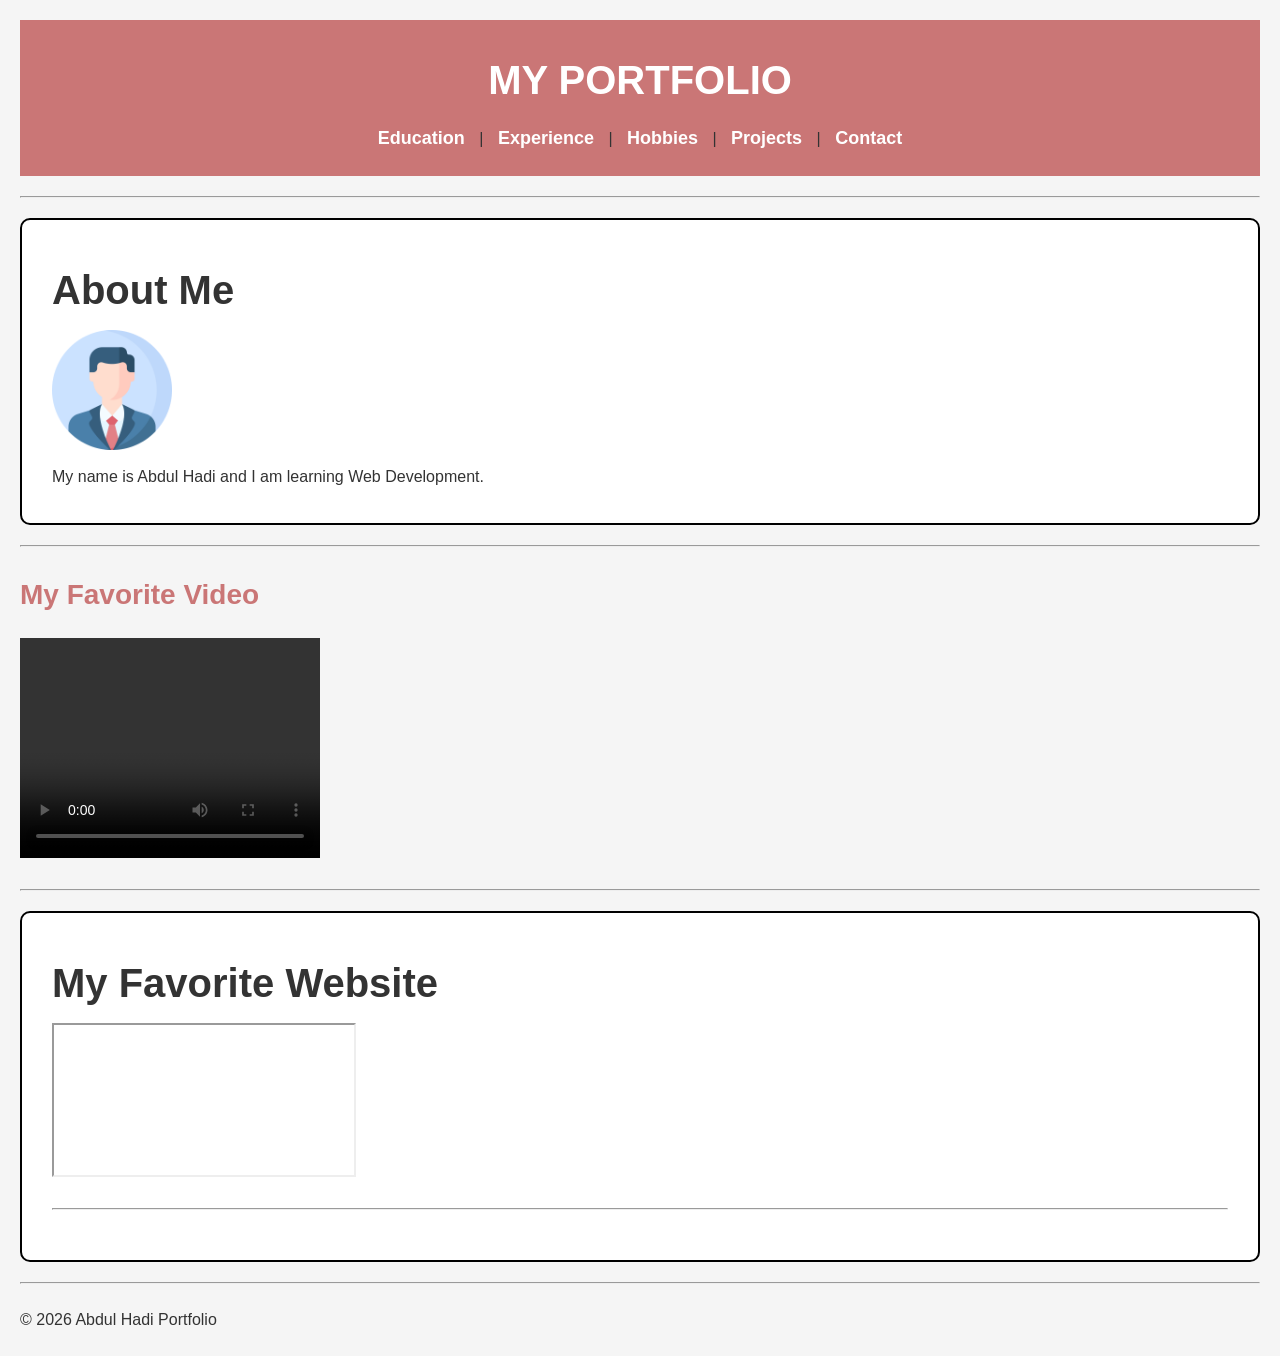
==== index.html @ 5d5fdb31 "first commit" ====
<!DOCTYPE html>
<html lang="en">
<head>
    <meta charset="UTF-8">
    <meta name="viewport" content="width=device-width, initial-scale=1.0">
    <title>My Portfolio</title>
    <link rel="stylesheet" href="style.css">
</head>

<body>
    <header align = "center">

        <h1>My Portfolio</h1>

        <nav align = "center">
            <a href="education.html" target="_blank">Education</a> |
            <a href="experience.html" target="_blank">Experience</a> |
            <a href="hobbies.html" target="_blank">Hobbies</a> |
            <a href="projects.html" target="_blank">Projects</a> |
            <a href="Contact me.html" target="_blank">Contact</a>
        </nav>
    </header>
    <hr>

    <main>

        <section>
            <h2>About Me</h2>

            <a href="image.png" target="_blank">
                <img src="image.png" alt="My Image" height="120">
            </a>
            <p>
                My name is Abdul Hadi and I am learning Web Development.
            </p>
        </section>
        <hr>
        
        <h3>My Favorite Video</h3>

            <video width="300" height="220" controls>
            <source src="347325.mp4" type="video/mp4">

            </video>

            <hr>

        </section>

<section>

    <h2>My Favorite Website</h2>

    <!-- Iframe Added -->

    <iframe 
        src="https://www.wikipedia.org">
    </iframe>

    <hr>

</section>

</main>
<hr>

    <footer>
        <p>© 2026 Abdul Hadi Portfolio</p>
    </footer>
</body>
</html>
---- style.css ----
*{
    margin: 0;
    padding: 0;
}

body{
    background-color: rgb(245, 245, 245);
    font-family: Arial;
    color: #333333;
    line-height: 2;
    padding: 20px;
}

header{
    background-color: rgb(202, 118, 118);
    padding: 20px;
    text-align: center;
}

h1{
    color: white;
    font-size: 40px;
    text-transform: uppercase;
}

nav a{
    color: white;
    text-decoration: none;
    font-size: 18px;
    margin: 10px;
}

section{
    background-color: white;
    padding: 20px;
    margin-top: 20px;
    border: 2px solid black;
    border-radius: 10px;
}

h3{
    color: rgb(202, 118, 118);
    font-size: 28px;
    margin-bottom: 15px;
}

table{
    width: 100%;
    background-color: white;
    border: 2px solid black;
    margin-top: 10px;
}

th{
    background-color: rgb(202, 118, 118);
    color: white;
    padding: 10px;
    font-weight: bold;
}

td{
    padding: 10px;
    text-align: center;
}

a{
    color: blue;
    text-decoration: none;
    font-weight: bold;
}

a:hover{
    text-decoration: underline;
}

hr{
    margin-top: 20px;
    margin-bottom: 20px;
}
section {
    padding: 30px;
}

h2 {
    font-size: 40px;
}

label {
    font-size: 25px;
}

input[type="text"],
input[type="email"] {
    width: 500px;
    height: 50px;
    font-size: 20px;
    padding-left: 10px;
    margin-top: 10px;
}

textarea {
    width: 500px;
    font-size: 20px;
    padding: 10px;
    margin-top: 10px;
}

input[type="submit"] {
    width: 220px;
    height: 55px;
    font-size: 20px;
    background-color: #c97878;
    color: white;
    border: none;
    border-radius: 8px;
    cursor: pointer;
}

input[type="submit"]:hover {
    background-color: #b86565;
}
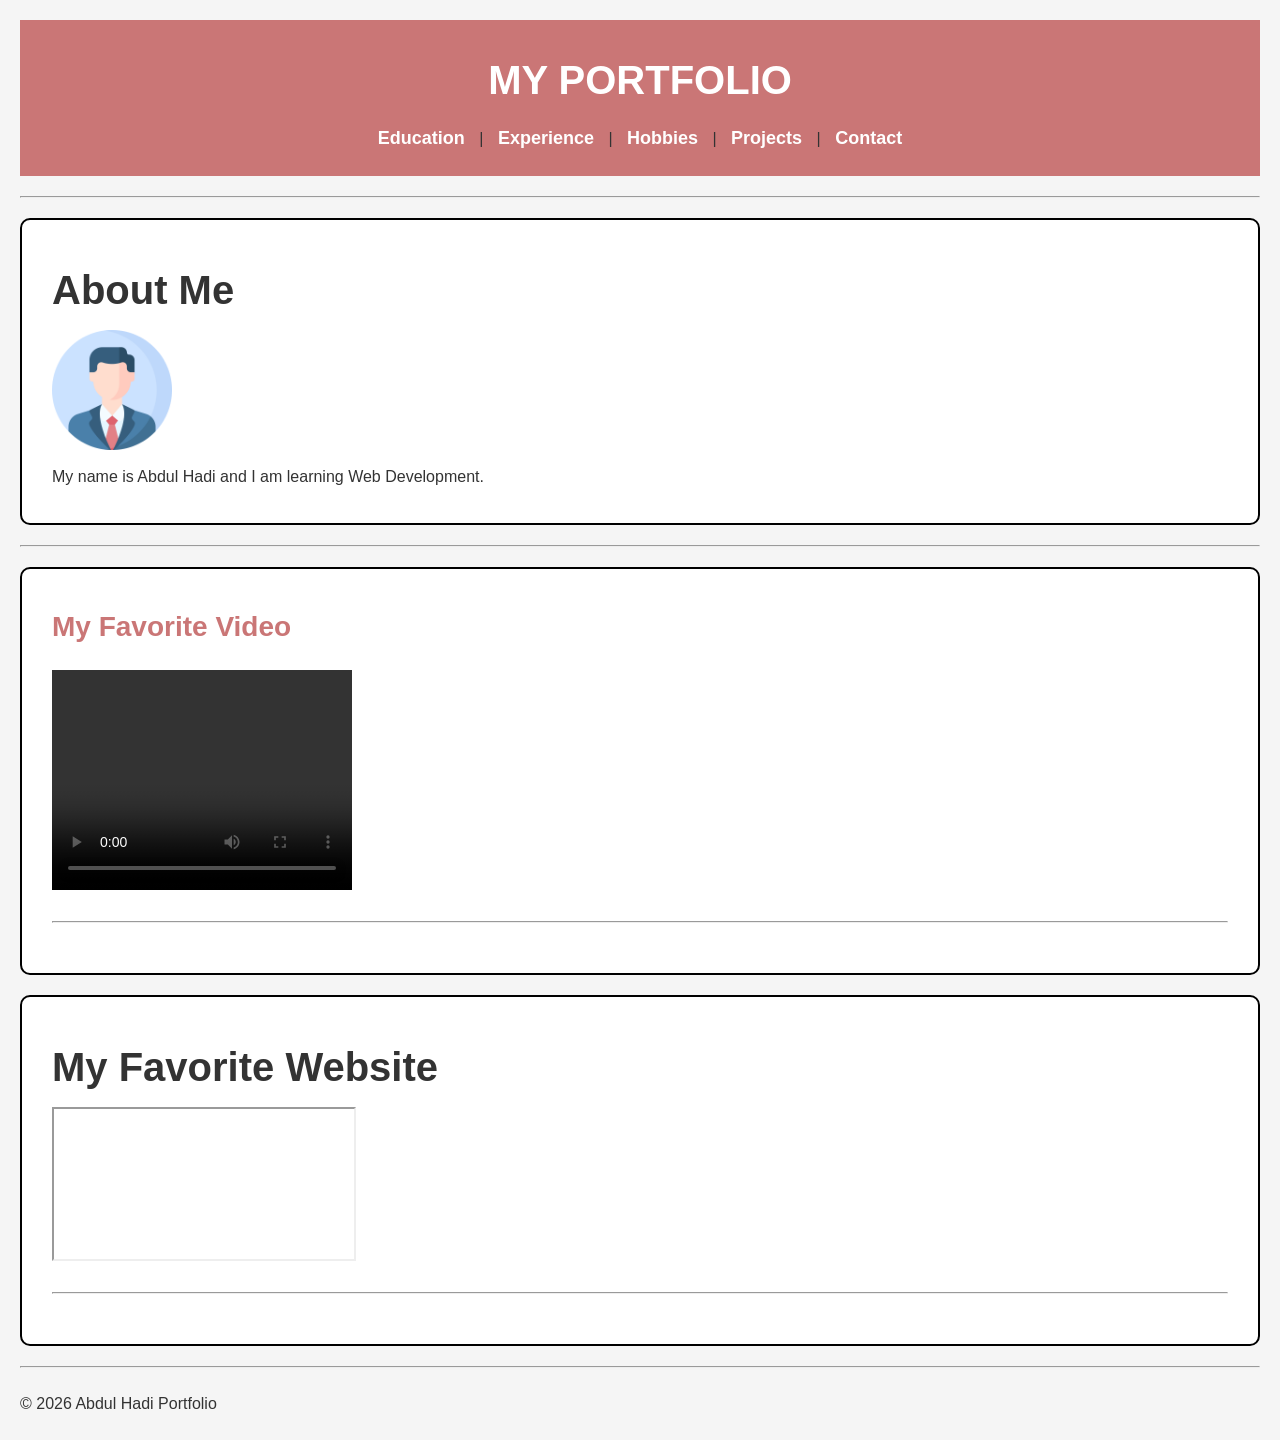
==== commit c2b281be: "Fix HTML structure and formatting issues" ====
--- a/index.html
+++ b/index.html
@@ -1,71 +1,70 @@
-<!DOCTYPE html>
-<html lang="en">
-<head>
-    <meta charset="UTF-8">
-    <meta name="viewport" content="width=device-width, initial-scale=1.0">
-    <title>My Portfolio</title>
-    <link rel="stylesheet" href="style.css">
-</head>
-
-<body>
-    <header align = "center">
-
-        <h1>My Portfolio</h1>
-
-        <nav align = "center">
-            <a href="education.html" target="_blank">Education</a> |
-            <a href="experience.html" target="_blank">Experience</a> |
-            <a href="hobbies.html" target="_blank">Hobbies</a> |
-            <a href="projects.html" target="_blank">Projects</a> |
-            <a href="Contact me.html" target="_blank">Contact</a>
-        </nav>
-    </header>
-    <hr>
-
-    <main>
-
-        <section>
-            <h2>About Me</h2>
-
-            <a href="image.png" target="_blank">
-                <img src="image.png" alt="My Image" height="120">
-            </a>
-            <p>
-                My name is Abdul Hadi and I am learning Web Development.
-            </p>
-        </section>
-        <hr>
-        
-        <h3>My Favorite Video</h3>
-
-            <video width="300" height="220" controls>
-            <source src="347325.mp4" type="video/mp4">
-
-            </video>
-
-            <hr>
-
-        </section>
-
-<section>
-
-    <h2>My Favorite Website</h2>
-
-    <!-- Iframe Added -->
-
-    <iframe 
-        src="https://www.wikipedia.org">
-    </iframe>
-
-    <hr>
-
-</section>
-
-</main>
-<hr>
-
-    <footer>
-        <p>© 2026 Abdul Hadi Portfolio</p>
-    </footer>
-</body>
-</html>+<!DOCTYPE html>
+<html lang="en">
+<head>
+    <meta charset="UTF-8">
+    <meta name="viewport" content="width=device-width, initial-scale=1.0">
+    <title>My Portfolio</title>
+    <link rel="stylesheet" href="style.css">
+</head>
+
+<body>
+    <header align = "center">
+
+        <h1>My Portfolio</h1>
+
+        <nav align = "center">
+            <a href="education.html" target="_blank">Education</a> |
+            <a href="experience.html" target="_blank">Experience</a> |
+            <a href="hobbies.html" target="_blank">Hobbies</a> |
+            <a href="projects.html" target="_blank">Projects</a> |
+            <a href="Contact me.html" target="_blank">Contact</a>
+        </nav>
+    </header>
+    <hr>
+
+    <main>
+
+        <section>
+            <h2>About Me</h2>
+
+            <a href="image.png" target="_blank">
+                <img src="image.png" alt="My Image" height="120">
+            </a>
+            <p>
+                My name is Abdul Hadi and I am learning Web Development.
+            </p>
+        </section>
+        <hr>
+
+         <section>
+        <h3>My Favorite Video</h3>
+
+            <video width="300" height="220" controls>
+            <source src="347325.mp4" type="video/mp4">
+
+            </video>
+
+            <hr>
+
+        </section>
+
+<section>
+
+    <h2>My Favorite Website</h2>
+
+    <iframe 
+        src="https://www.wikipedia.org">
+    </iframe>
+
+    <hr>
+
+</section>
+
+</main>
+<hr>
+
+    <footer>
+        <p>© 2026 Abdul Hadi Portfolio</p>
+    </footer>
+</body>
+</html>
--- a/style.css
+++ b/style.css
@@ -1,122 +1,122 @@
-
-*{
-    margin: 0;
-    padding: 0;
-}
-
-body{
-    background-color: rgb(245, 245, 245);
-    font-family: Arial;
-    color: #333333;
-    line-height: 2;
-    padding: 20px;
-}
-
-header{
-    background-color: rgb(202, 118, 118);
-    padding: 20px;
-    text-align: center;
-}
-
-h1{
-    color: white;
-    font-size: 40px;
-    text-transform: uppercase;
-}
-
-nav a{
-    color: white;
-    text-decoration: none;
-    font-size: 18px;
-    margin: 10px;
-}
-
-section{
-    background-color: white;
-    padding: 20px;
-    margin-top: 20px;
-    border: 2px solid black;
-    border-radius: 10px;
-}
-
-h3{
-    color: rgb(202, 118, 118);
-    font-size: 28px;
-    margin-bottom: 15px;
-}
-
-table{
-    width: 100%;
-    background-color: white;
-    border: 2px solid black;
-    margin-top: 10px;
-}
-
-th{
-    background-color: rgb(202, 118, 118);
-    color: white;
-    padding: 10px;
-    font-weight: bold;
-}
-
-td{
-    padding: 10px;
-    text-align: center;
-}
-
-a{
-    color: blue;
-    text-decoration: none;
-    font-weight: bold;
-}
-
-a:hover{
-    text-decoration: underline;
-}
-
-hr{
-    margin-top: 20px;
-    margin-bottom: 20px;
-}
-section {
-    padding: 30px;
-}
-
-h2 {
-    font-size: 40px;
-}
-
-label {
-    font-size: 25px;
-}
-
-input[type="text"],
-input[type="email"] {
-    width: 500px;
-    height: 50px;
-    font-size: 20px;
-    padding-left: 10px;
-    margin-top: 10px;
-}
-
-textarea {
-    width: 500px;
-    font-size: 20px;
-    padding: 10px;
-    margin-top: 10px;
-}
-
-input[type="submit"] {
-    width: 220px;
-    height: 55px;
-    font-size: 20px;
-    background-color: #c97878;
-    color: white;
-    border: none;
-    border-radius: 8px;
-    cursor: pointer;
-}
-
-input[type="submit"]:hover {
-    background-color: #b86565;
+
+*{
+    margin: 0;
+    padding: 0;
+}
+
+body{
+    background-color: rgb(245, 245, 245);
+    font-family: Arial;
+    color: #333333;
+    line-height: 2;
+    padding: 20px;
+}
+
+header{
+    background-color: rgb(202, 118, 118);
+    padding: 20px;
+    text-align: center;
+}
+
+h1{
+    color: white;
+    font-size: 40px;
+    text-transform: uppercase;
+}
+
+nav a{
+    color: white;
+    text-decoration: none;
+    font-size: 18px;
+    margin: 10px;
+}
+
+section{
+    background-color: white;
+    padding: 20px;
+    margin-top: 20px;
+    border: 2px solid black;
+    border-radius: 10px;
+}
+
+h3{
+    color: rgb(202, 118, 118);
+    font-size: 28px;
+    margin-bottom: 15px;
+}
+
+table{
+    width: 100%;
+    background-color: white;
+    border: 2px solid black;
+    margin-top: 10px;
+}
+
+th{
+    background-color: rgb(202, 118, 118);
+    color: white;
+    padding: 10px;
+    font-weight: bold;
+}
+
+td{
+    padding: 10px;
+    text-align: center;
+}
+
+a{
+    color: blue;
+    text-decoration: none;
+    font-weight: bold;
+}
+
+a:hover{
+    text-decoration: underline;
+}
+
+hr{
+    margin-top: 20px;
+    margin-bottom: 20px;
+}
+section {
+    padding: 30px;
+}
+
+h2 {
+    font-size: 40px;
+}
+
+label {
+    font-size: 25px;
+}
+
+input[type="text"],
+input[type="email"] {
+    width: 500px;
+    height: 50px;
+    font-size: 20px;
+    padding-left: 10px;
+    margin-top: 10px;
+}
+
+textarea {
+    width: 500px;
+    font-size: 20px;
+    padding: 10px;
+    margin-top: 10px;
+}
+
+input[type="submit"] {
+    width: 220px;
+    height: 55px;
+    font-size: 20px;
+    background-color: #c97878;
+    color: white;
+    border: none;
+    border-radius: 8px;
+    cursor: pointer;
+}
+
+input[type="submit"]:hover {
+    background-color: #b86565;
 }
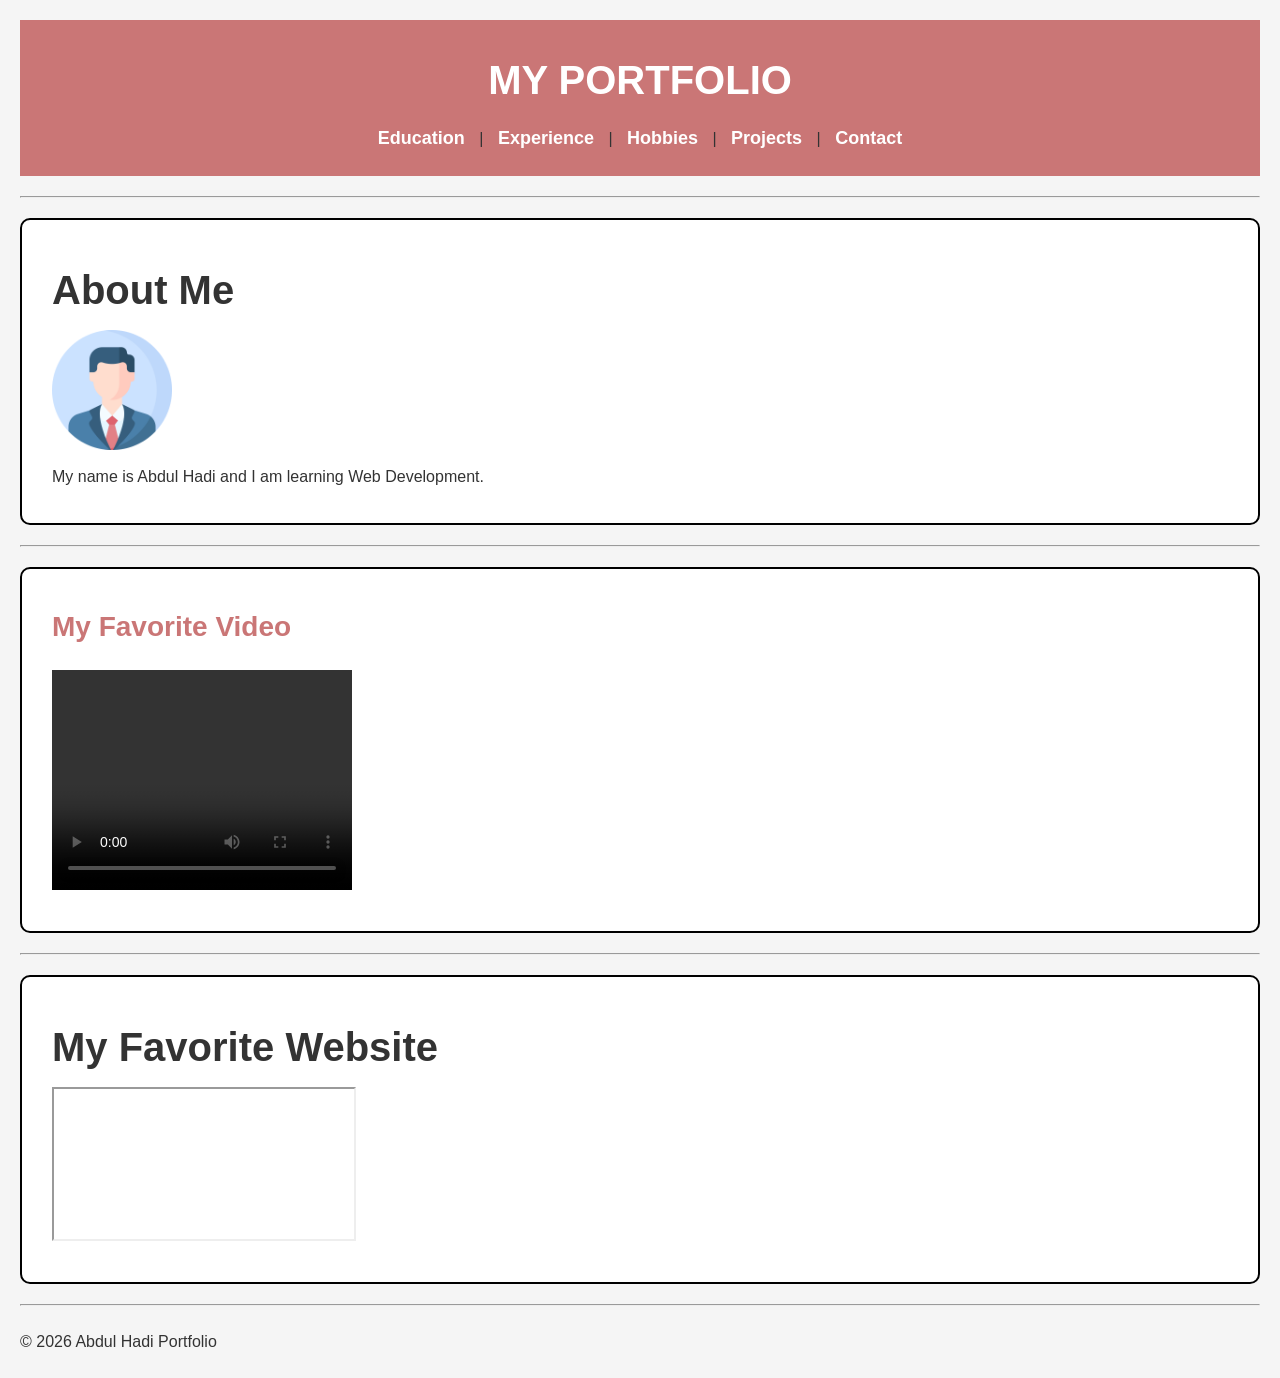
==== commit 58a43ba1: "Fix formatting issues in index.html" ====
--- a/index.html
+++ b/index.html
@@ -8,11 +8,11 @@
 </head>
 
 <body>
-    <header align = "center">
+    <header align="center">
 
         <h1>My Portfolio</h1>
 
-        <nav align = "center">
+        <nav align="center">
             <a href="education.html" target="_blank">Education</a> |
             <a href="experience.html" target="_blank">Experience</a> |
             <a href="hobbies.html" target="_blank">Hobbies</a> |
@@ -20,6 +20,7 @@
             <a href="Contact me.html" target="_blank">Contact</a>
         </nav>
     </header>
+
     <hr>
 
     <main>
@@ -30,41 +31,41 @@
             <a href="image.png" target="_blank">
                 <img src="image.png" alt="My Image" height="120">
             </a>
+
             <p>
                 My name is Abdul Hadi and I am learning Web Development.
             </p>
         </section>
+
         <hr>
 
-         <section>
-        <h3>My Favorite Video</h3>
+        <section>
+            <h3>My Favorite Video</h3>
 
             <video width="300" height="220" controls>
-            <source src="347325.mp4" type="video/mp4">
+                <source src="347325.mp4" type="video/mp4">
+            </video>
+        </section>
 
-            </video>
+        <hr>
 
-            <hr>
+        <section>
+
+            <h2>My Favorite Website</h2>
+
+            <iframe 
+                src="https://www.wikipedia.org">
+            </iframe>
 
         </section>
 
-<section>
-
-    <h2>My Favorite Website</h2>
-
-    <iframe 
-        src="https://www.wikipedia.org">
-    </iframe>
+    </main>
 
     <hr>
-
-</section>
-
-</main>
-<hr>
 
     <footer>
         <p>© 2026 Abdul Hadi Portfolio</p>
     </footer>
+
 </body>
 </html>
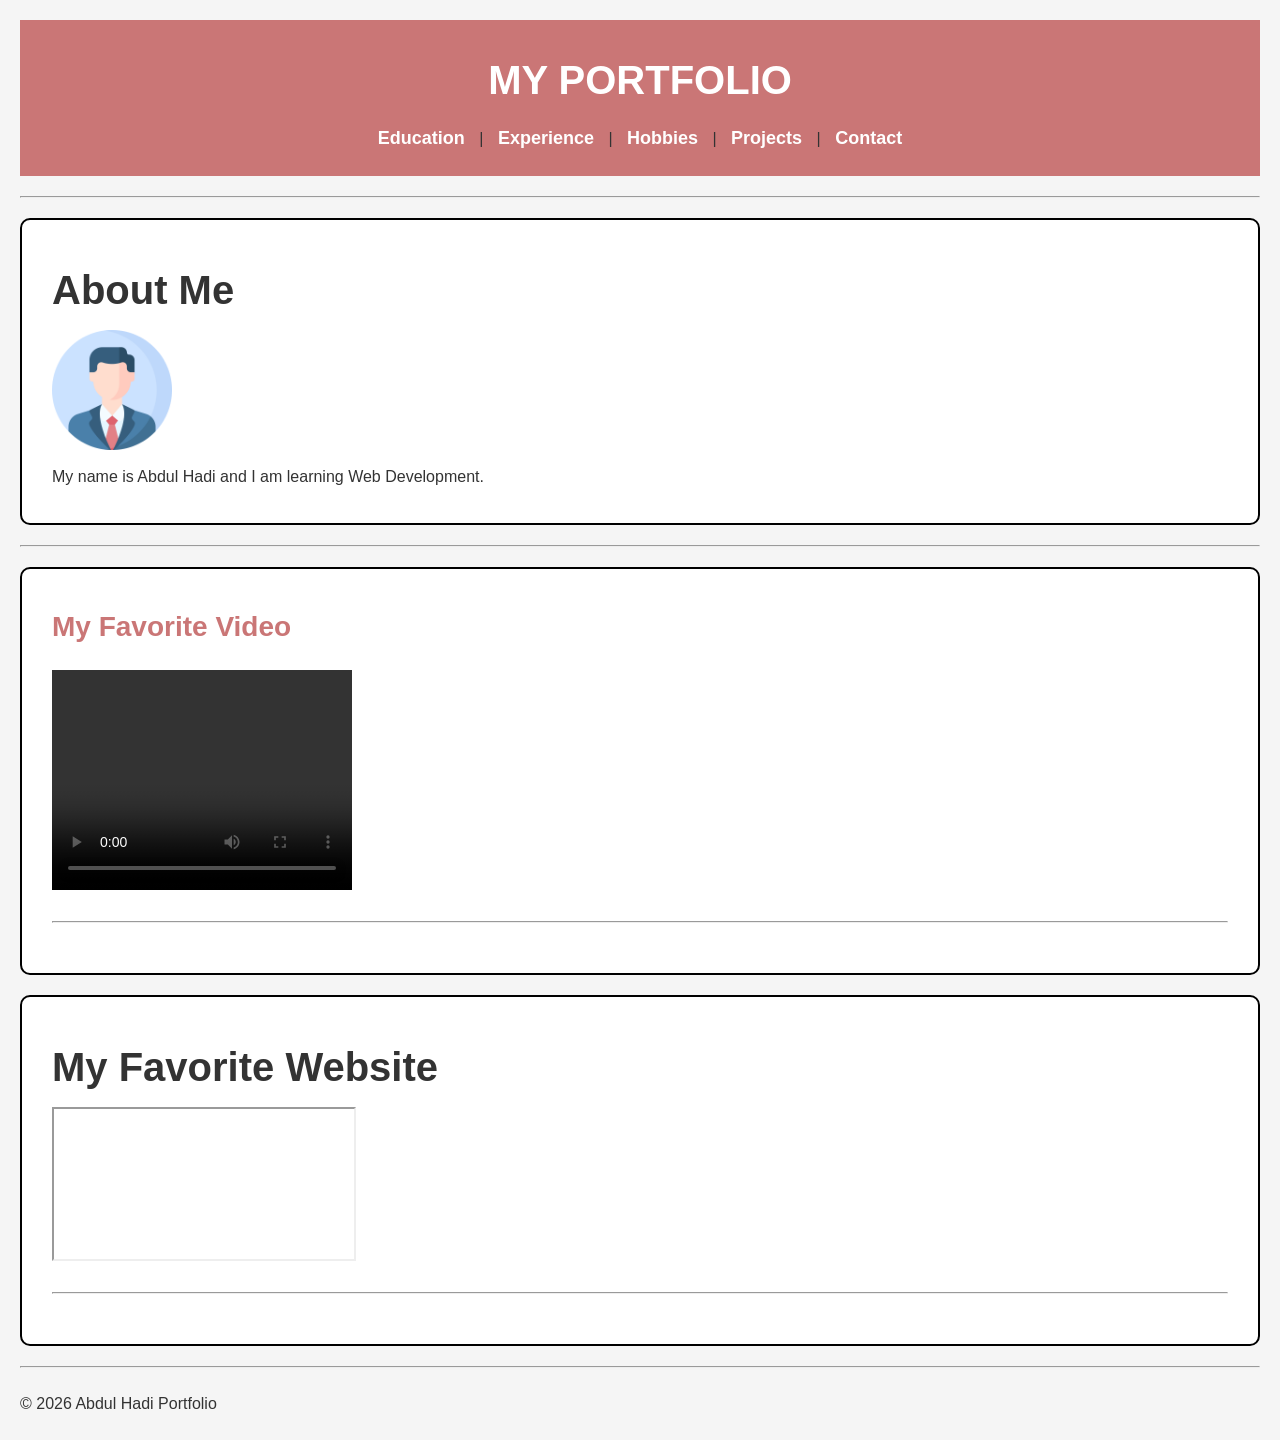
==== commit e960476e: "Update index.html" ====
--- a/index.html
+++ b/index.html
@@ -8,11 +8,11 @@
 </head>
 
 <body>
-    <header align="center">
+    <header align = "center">
 
         <h1>My Portfolio</h1>
 
-        <nav align="center">
+        <nav align = "center">
             <a href="education.html" target="_blank">Education</a> |
             <a href="experience.html" target="_blank">Experience</a> |
             <a href="hobbies.html" target="_blank">Hobbies</a> |
@@ -20,7 +20,6 @@
             <a href="Contact me.html" target="_blank">Contact</a>
         </nav>
     </header>
-
     <hr>
 
     <main>
@@ -31,41 +30,41 @@
             <a href="image.png" target="_blank">
                 <img src="image.png" alt="My Image" height="120">
             </a>
-
             <p>
                 My name is Abdul Hadi and I am learning Web Development.
             </p>
         </section>
-
         <hr>
-
+        
         <section>
-            <h3>My Favorite Video</h3>
+        <h3>My Favorite Video</h3>
 
             <video width="300" height="220" controls>
-                <source src="347325.mp4" type="video/mp4">
+            <source src="347325.mp4" type="video/mp4">
+
             </video>
-        </section>
 
-        <hr>
-
-        <section>
-
-            <h2>My Favorite Website</h2>
-
-            <iframe 
-                src="https://www.wikipedia.org">
-            </iframe>
+            <hr>
 
         </section>
 
-    </main>
+<section>
+
+    <h2>My Favorite Website</h2>
+
+    <iframe 
+        src="https://www.wikipedia.org">
+    </iframe>
 
     <hr>
+
+</section>
+
+</main>
+<hr>
 
     <footer>
         <p>© 2026 Abdul Hadi Portfolio</p>
     </footer>
-
 </body>
 </html>
